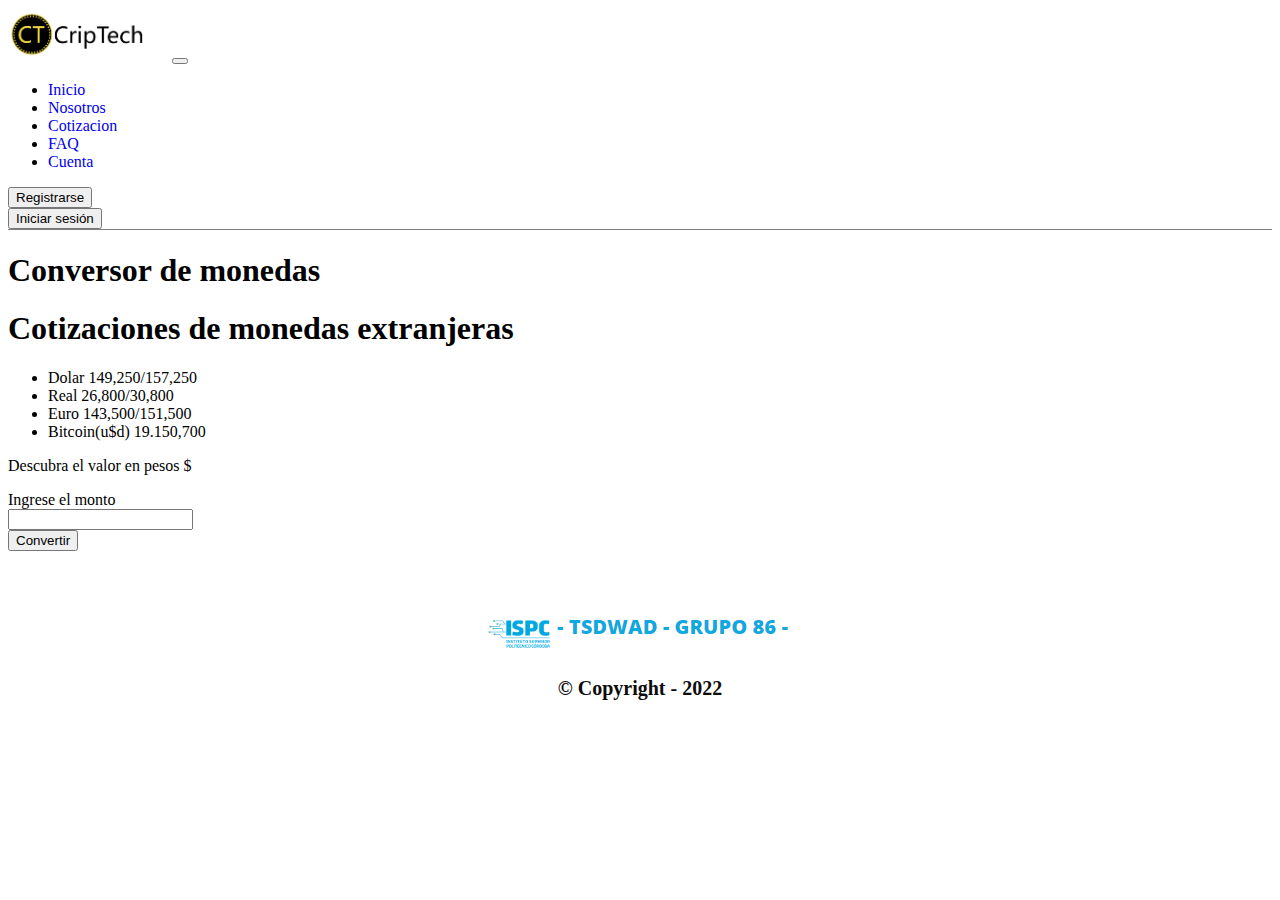
==== frontend/cotizacion.html @ d6e40384 ""se cambia imagen de footer, colocando la imagen con nombre corregido y se agrega atributos"" ====
<!DOCTYPE html>
<html lang="en">
    <head>
        <meta charset="UTF-8" />
        <meta http-equiv="X-UA-Compatible" content="IE=edge" />
        <meta name="viewport" content="width=device-width, initial-scale=1.0" />
        <!-- CSS -->
        <link rel="stylesheet" href="css/style.css">
        <link rel="stylesheet" href="css/style_cotizacion.css" />
        <link
            href="https://cdn.jsdelivr.net/npm/bootstrap@5.0.2/dist/css/bootstrap.min.css"
            rel="stylesheet"
            integrity="sha384-EVSTQN3/azprG1Anm3QDgpJLIm9Nao0Yz1ztcQTwFspd3yD65VohhpuuCOmLASjC"
            crossorigin="anonymous"
        />
        <!-- Favicon -->
        <link
            rel="icon"
            href="img/favicon.ico"
            type="image/vnd.microsoft.icon"
        />
        <title>Criptech | Cotización</title>
    </head>
    <body>
        <header>
            <nav class="navbar navbar-expand-xl navbar-light bg-light">
                <div class="container-fluid">
                    <a class="navbar-brand" href="index.html">
                        <img
                            class="navbar__logo"
                            src="img/logo criptechV2.png"
                            alt=""
                        />
                    </a>
                    <button
                        class="navbar-toggler"
                        type="button"
                        data-bs-toggle="collapse"
                        data-bs-target="#navbarBasic"
                        aria-controls="navbarBasic"
                        aria-expanded="false"
                        aria-label="Toggle navigation"
                    >
                        <span class="navbar-toggler-icon"></span>
                    </button>
                    <div class="collapse navbar-collapse" id="navbarBasic">
                        <ul class="navbar-nav me-auto mb-2 mb-xl-0">
                            <li class="nav-item">
                                <a
                                    class="nav-link active"
                                    aria-current="page"
                                    href="index.html"
                                    >Inicio</a
                                >
                            </li>
                            <li class="nav-item">
                                <a
                                    class="nav-link active"
                                    aria-current="page"
                                    href="nosotros.html"
                                    >Nosotros</a
                                >
                            </li>
                            <li class="nav-item">
                                <a
                                    class="nav-link active"
                                    href="cotizacion.html"
                                    >Cotizacion</a
                                >
                            </li>
                            <li class="nav-item">
                                <a class="nav-link active" href="faq.html"
                                    >FAQ</a
                                >
                            </li>
                            <li class="nav-item">
                                <a
                                    class="nav-link disabled"
                                    href="#"
                                    tabindex="-1"
                                    aria-disabled="true"
                                    >Cuenta</a
                                >
                            </li>
                        </ul>
                        <div class="d-flex">
                            <form action="registro.html">
                                <button
                                    class="mx-2 btn btn-outline-primary"
                                    type="submit"
                                >
                                    Registrarse
                                </button>
                            </form>
                            <form action="login.html">
                                <button class="btn btn-primary" type="submit">
                                    Iniciar sesión
                                </button>
                            </form>
                        </div>
                    </div>
                </div>
            </nav>
        </header>
        <main>
            <div class="container">
                <h1 class="page-title">Conversor de monedas</h1>
                <h1>Cotizaciones de monedas extranjeras</h1>
                <!--por ahora precio compra/venta fijo ¿tabla?-->
                <ul>
                    <li>Dolar 149,250/157,250</li>
                    <li>Real 26,800/30,800</li>
                    <li>Euro 143,500/151,500</li>
                    <li>Bitcoin(u$d) 19.150,700</li>
                </ul>

                <!--por ahora de dolar a peso-->
                <p class="page-subtitle">Descubra el valor en pesos $</p>
                <label for="moneda">Ingrese el monto</label><br />
                <input type="number" id="valor" size="2" /><br />
                <!--convertir() viene del JS-->
                <button type="submit" onclick="Convertir()">Convertir</button>
                <h2 id="valorConvertido"></h2>
            </div>
        </main>
        <footer class="pie-de-pagina">
            <img src="./img/img_footer.png" alt="ispc" title="Instituto Superior Politecnico de Córdoba" />
            <p class="copyright">&copy Copyright - 2022</p>
        </footer>
        <!--Script Boostrap-->
        <script
            src="https://cdn.jsdelivr.net/npm/bootstrap@5.0.2/dist/js/bootstrap.bundle.min.js"
            integrity="sha384-MrcW6ZMFYlzcLA8Nl+NtUVF0sA7MsXsP1UyJoMp4YLEuNSfAP+JcXn/tWtIaxVXM"
            crossorigin="anonymous"
        ></script>
    </body>
</html>
---- frontend/css/style.css ----
a {
    text-decoration: none;
}

.navbar__logo{
    width: 10rem;
}

.navbar{
    border-bottom: 1px solid #808080;
    
}

.pie-de-pagina {
    text-align: center;
    margin-top: 60px;
}

.copyright {
    color: #0d0b0b;
    font-size: 20px;
    font-weight: bold;
}
---- frontend/css/style_cotizacion.css ----
.navbar__logo{
    width: 10rem;
}
.navbar{
    border-bottom: 1px solid #808080;
}


.tituloCotizacion{
    text-align: center;
    padding: 5rem;
}
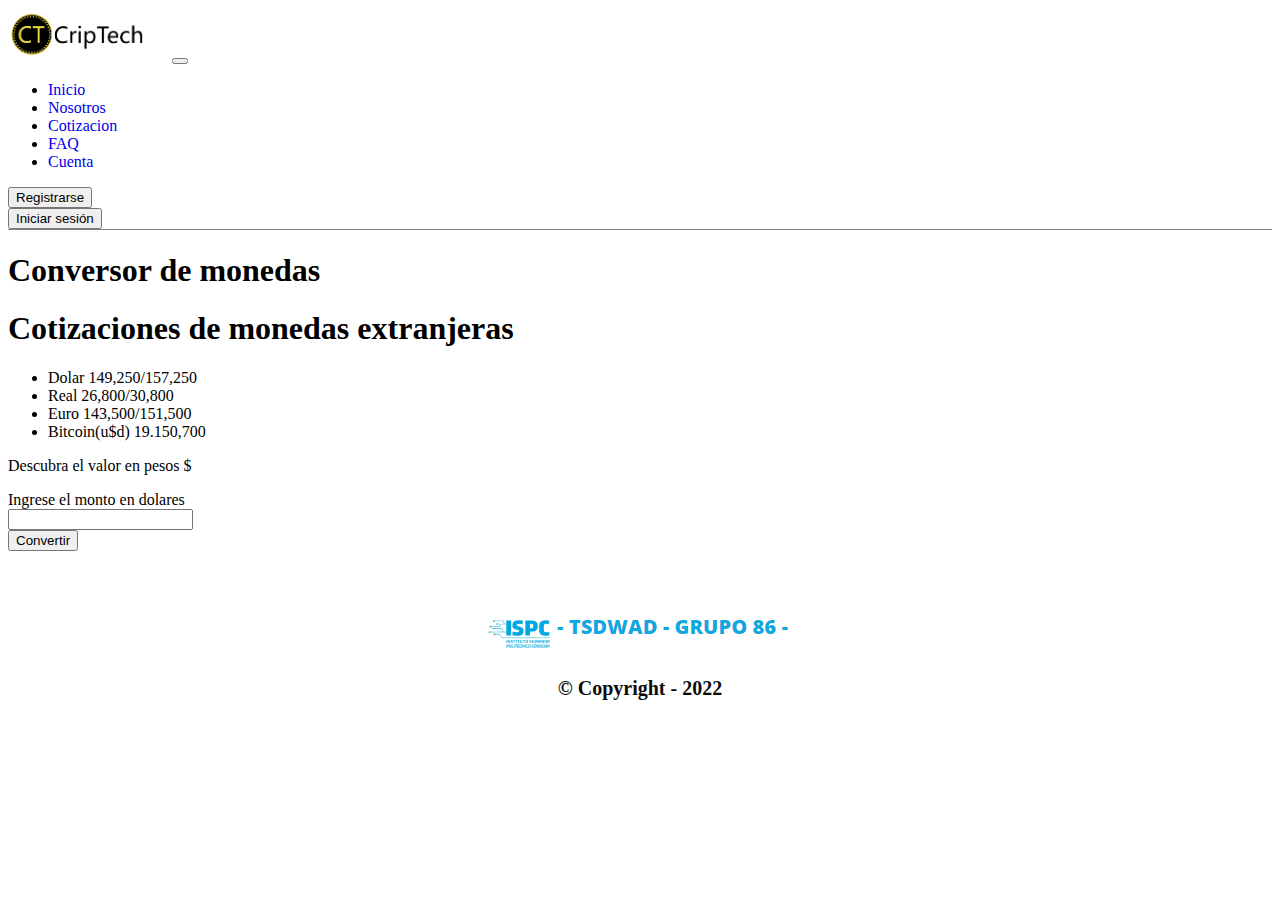
==== commit 9fec1f1a: "correcciones codigo" ====
--- a/frontend/cotizacion.html
+++ b/frontend/cotizacion.html
@@ -6,7 +6,6 @@
         <meta name="viewport" content="width=device-width, initial-scale=1.0" />
         <!-- CSS -->
         <link rel="stylesheet" href="css/style.css">
-        <link rel="stylesheet" href="css/style_cotizacion.css" />
         <link
             href="https://cdn.jsdelivr.net/npm/bootstrap@5.0.2/dist/css/bootstrap.min.css"
             rel="stylesheet"
@@ -116,7 +115,7 @@
 
                 <!--por ahora de dolar a peso-->
                 <p class="page-subtitle">Descubra el valor en pesos $</p>
-                <label for="moneda">Ingrese el monto</label><br />
+                <label for="moneda">Ingrese el monto en dolares</label><br />
                 <input type="number" id="valor" size="2" /><br />
                 <!--convertir() viene del JS-->
                 <button type="submit" onclick="Convertir()">Convertir</button>
--- a/frontend/css/style.css
+++ b/frontend/css/style.css
@@ -1,4 +1,5 @@
-
+/*Estilos nav principal*/
+/*-----------------------------------------------------------------------------------------------------------*/
 a {
     text-decoration: none;
 }
@@ -11,7 +12,8 @@
     border-bottom: 1px solid #808080;
     
 }
-
+/*estilos footer*/
+/*-----------------------------------------------------------------------------------------------------------*/
 .pie-de-pagina {
     text-align: center;
     margin-top: 60px;
@@ -22,3 +24,144 @@
     font-size: 20px;
     font-weight: bold;
 }
+
+/*Estilos Registro*/
+/*-----------------------------------------------------------------------------------------------------------*/
+.tituloRegistro{
+    text-align: center;
+    padding: 5rem;
+}
+
+/*Estilos nosotros*/
+/*-----------------------------------------------------------------------------------------------------------*/
+.sobre-nosotros__titulo {
+    font-family: "Inter", sans-serif;
+    font-family: "Lora", serif;
+    font-family: "Raleway", sans-serif;
+    font-size: 40px;
+    text-align: center;
+    font-weight: bolder;
+    margin-top: 3rem;
+}
+
+.sobre-nosotros__descripcion {
+    font-family: "Inter", sans-serif;
+    font-family: "Lora", serif;
+    font-family: "Raleway", sans-serif;
+    font-size: 30px;
+    text-align: center;
+    margin: 3rem;
+}
+
+.info {
+    padding: 5rem 0;
+    width: 90%;
+    margin: 0 auto;
+    display: flex;
+    align-items: center;
+    justify-content: space-between;
+}
+
+.operaciones {
+    display: inline-block;
+    vertical-align: top;
+    font-family: "Inter", sans-serif;
+    font-family: "Lora", serif;
+    font-family: "Raleway", sans-serif;
+    font-size: 25px;
+    font-weight: bolder;
+}
+
+.items {
+    line-height: 2.5;
+}
+
+.img-op {
+    transition: 400ms;
+    box-shadow: 10px 10px 30px 6px #00000097;
+}
+
+.img-op:hover {
+    opacity: 0.7;
+}
+
+.sobre_nosotros__form {
+    margin-left: 100px;
+}
+
+@media (max-width: 900px) {
+    .info {
+        flex-direction: column;
+    }
+    .img-op {
+        width: 100%;
+    }
+}
+
+/*Estilos login*/
+/*-----------------------------------------------------------------------------------------------------------*/
+.botonIniciarSesion{
+    width: 20vw;
+}
+
+.tituloLogin {
+    margin: 80px 0;
+    text-align: center;
+}
+
+/*Estilos index*/
+/*-----------------------------------------------------------------------------------------------------------*/
+.sobre-nosotros{
+    display: flex;
+    justify-content: center;
+    align-items: center;
+    flex-wrap: wrap;
+    margin: 0rem 3rem;
+}
+.sobre-nosotros__izquierda{
+    width: 50%;
+    display: flex;
+    flex-direction: column;
+    align-items: center;
+}
+
+.sobre-nosotros__derecha{
+    width: 50%;
+}
+
+.sobre-nosotros__derecha > img {
+    width: 100%;
+}
+
+.sobre-nosotros__input{
+    padding: .25rem;
+    outline: none;
+    border: 1px solid #848484;
+    border-radius: 4px;
+}
+
+@media (max-width: 700px) {
+    .sobre-nosotros{
+        flex-direction: column;
+    }
+    .sobre-nosotros__izquierda{
+        width: 100%;
+    }
+    
+    .sobre-nosotros__derecha{
+        width: 100%;
+    }
+}
+
+/*Estilos faq*/
+/*-----------------------------------------------------------------------------------------------------------*/
+.encabezadoFaq{
+    text-align: center;
+}
+
+/*Estilos cotización*/
+/*-----------------------------------------------------------------------------------------------------------*/
+.tituloCotizacion{
+    text-align: center;
+    padding: 5rem;
+}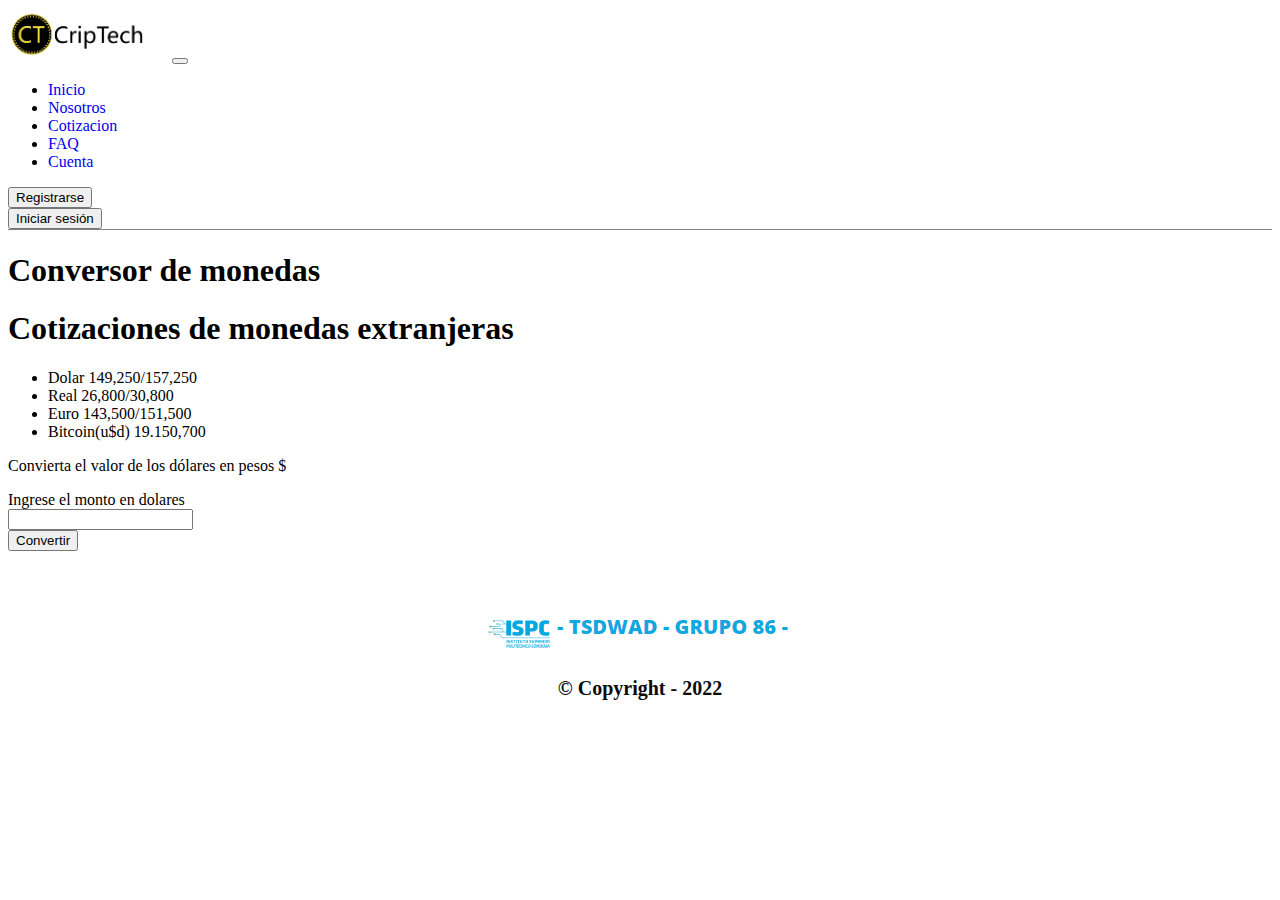
==== commit 58379cf2: "coorecciones cotizacion" ====
--- a/frontend/cotizacion.html
+++ b/frontend/cotizacion.html
@@ -114,7 +114,7 @@
                 </ul>
 
                 <!--por ahora de dolar a peso-->
-                <p class="page-subtitle">Descubra el valor en pesos $</p>
+                <p class="page-subtitle">Convierta el valor de los dólares en pesos $</p>
                 <label for="moneda">Ingrese el monto en dolares</label><br />
                 <input type="number" id="valor" size="2" /><br />
                 <!--convertir() viene del JS-->
@@ -126,6 +126,7 @@
             <img src="./img/img_footer.png" alt="ispc" title="Instituto Superior Politecnico de Córdoba" />
             <p class="copyright">&copy Copyright - 2022</p>
         </footer>
+        <script src="../frontend/js/cotizacion.js"></script>
         <!--Script Boostrap-->
         <script
             src="https://cdn.jsdelivr.net/npm/bootstrap@5.0.2/dist/js/bootstrap.bundle.min.js"
